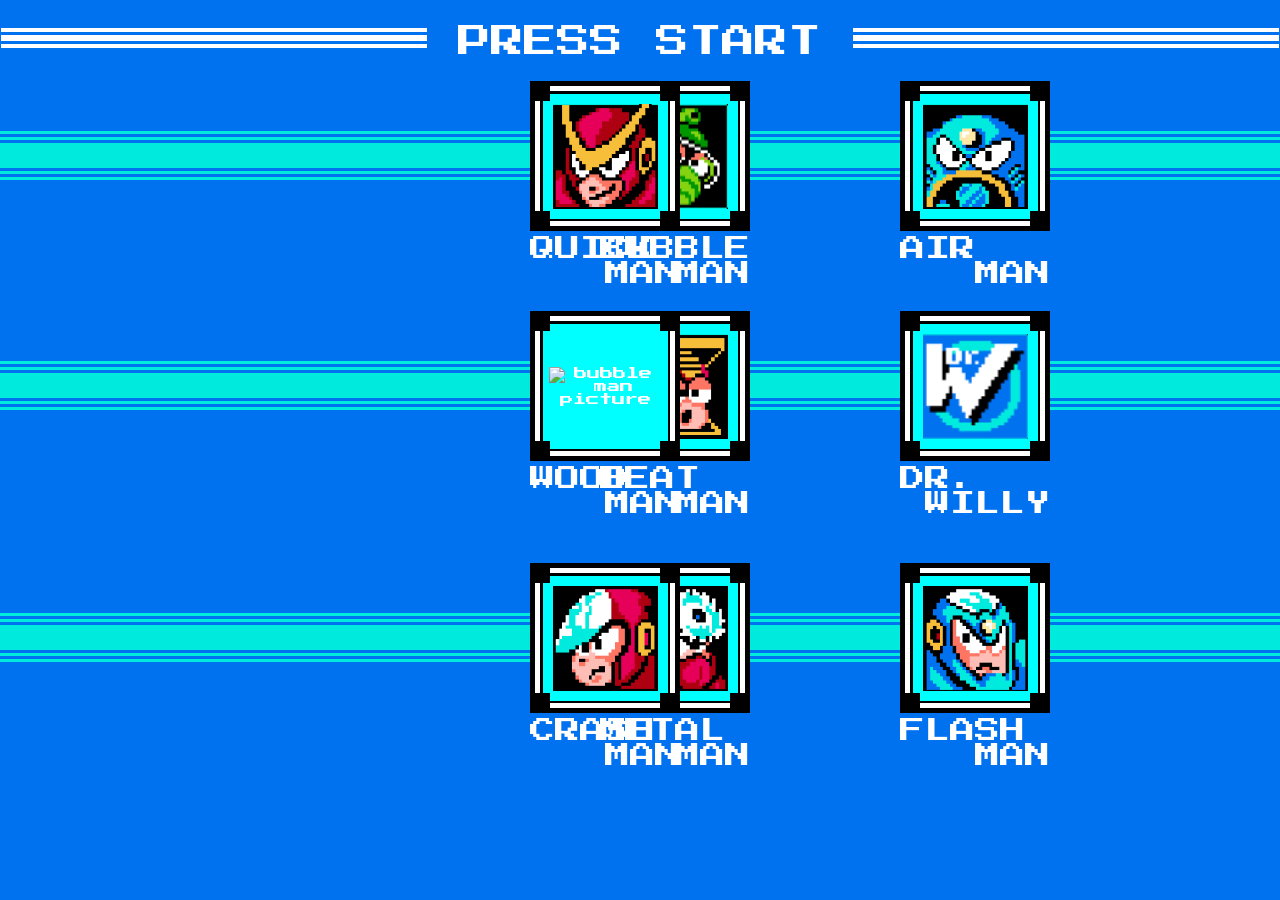
==== index.html @ 751d9ffd "Add files via upload" ====
<!DOCTYPE html>

	<html lang="en">
	
	<head>
	
		<title> External Style </title>
		
		<meta charset="utf-8">
		<meta name="description" content="External Styling/Mega Man 2 Overviw">
		<meta name="keywords" content="Mega Man, Quick Man, Metal Man, Air Man, Bubble Man, Heat Man, Wood Man, Crash Man, Flash Man">
		<meta anem="viewport" contnet="width=device-width, initial-scale=1.0">
		<meta http-equiv="refresh" content="200">
		
		<link rel="stylesheet" href="css/externalstyling.css">
		<link href="https://fonts.googleapis.com/css2?family=Press+Start+2P&display=swap" rel="stylesheet">
		
	</head>
	
	<body id="bossselect">
		
		<header id="bosselectheader">
		
			<div id="tlines1">
			
				<hr id="tlines11"><hr id="tlines12"><hr id="tlines11">
				
			</div>
			
			<div id="pressstart1">
			
				<p> PRESS START </p>
			
			</div>
			
			<div id="tlines2">
			
				<hr id="tlines11"><hr id="tlines12"><hr id="tlines11">
				
			</div>
			
		</header>
		
		<div id="row1index">
		
			<div id="row1hr">
			
				<hr id="r1l"><hr id="r1l"><hr id="r1l2"><hr id="r1l"><hr id="r1l">
				
			</div>
			
			<div class="bs" id="bubblemanbs">
				
				<div id="blackborder">
					<div id="bmb1">
					</div>
					<div id="bmb2">
					</div>
					<div id="bmb3">
					</div>
					<div id="bmb4">
					</div>
					<div id="whiteborder">
						<div id="blackborder2">
							<div id="cyanborder">
									
								<a href="bubbleman.html">
								
									<button id="bmbutton">
										<img id="bmhs" src="images/bubblemanheadshot.png" alt="bubble man picture">
									</button>
										
								</a>
									
							</div>
						</div>
					</div>
				</div>
					
				<div id="bmn">
					
					<p> BUBBLE</p><p class="man"> MAN </p>
					
				</div>
					
			</div>
			
			<div class="bs" id="airmanbs">
			
				<div id="blackborder">
					<div id="bmb1">
					</div>
					<div id="bmb2">
					</div>
					<div id="bmb3">
					</div>
					<div id="bmb4">
					</div>
					<div id="whiteborder">
						<div id="blackborder2">
							<div id="cyanborder">
									
								<a href="airman.html">
								
									<button id="bmbutton">
										<img id="bmhs" src="images/airmanheadshot.png" alt="bubble man picture">
									</button>
										
								</a>
									
							</div>
						</div>
					</div>
				</div>
				
				<div id="bmn">
					
					<p> AIR</p><p class="man"> MAN </p>
					
				</div>
			
			</div>
			<div class="bs" id="quickmanbs">
			
				<div id="blackborder">
					<div id="bmb1">
					</div>
					<div id="bmb2">
					</div>
					<div id="bmb3">
					</div>
					<div id="bmb4">
					</div>
					<div id="whiteborder">
						<div id="blackborder2">
							<div id="cyanborder">
									
								<a href="quickman.html">
								
									<button id="bmbutton">
										<img id="bmhs" src="images/quickmanheadshot.png" alt="bubble man picture">
									</button>
										
								</a>
									
							</div>
						</div>
					</div>
				</div>
					
				<div id="bmn">
					
					<p> QUICK</p><p class="man"> MAN </p>
					
				</div>
			</div>
		</div>
		
		<div id="row2index">
		
			<div id="row2hr">
			
				<hr id="r1l"><hr id="r1l"><hr id="r1l2"><hr id="r1l"><hr id="r1l">
				
			</div>
			
			<div class="bs" id="bubblemanbs">
				
				<div id="blackborder">
					<div id="bmb1">
					</div>
					<div id="bmb2">
					</div>
					<div id="bmb3">
					</div>
					<div id="bmb4">
					</div>
					<div id="whiteborder">
						<div id="blackborder2">
							<div id="cyanborder">
									
								<a href="heatman.html">
								
									<button id="bmbutton">
										<img id="bmhs" src="images/heatmanheadshot.png" alt="bubble man picture">
									</button>
										
								</a>
									
							</div>
						</div>
					</div>
				</div>
					
				<div id="bmn">
					
					<p> HEAT</p><p class="man"> MAN </p>
					
				</div>
					
			</div>
			
			<div class="bs" id="airmanbs">
			
				<div id="blackborder">
					<div id="bmb1">
					</div>
					<div id="bmb2">
					</div>
					<div id="bmb3">
					</div>
					<div id="bmb4">
					</div>
					<div id="whiteborder">
						<div id="blackborder2">
							<div id="cyanborder">
									
								<a href="#">
								
									<button id="bmbutton">
										<img id="bmhs" src="images/drwillyheadshot.png" alt="bubble man picture">
									</button>
										
								</a>
									
							</div>
						</div>
					</div>
				</div>
				
				<div id="bmn">
					
					<p> DR.</p><p class="man"> WILLY </p>
					
				</div>
			
			</div>
			<div class="bs" id="quickmanbs">
			
				<div id="blackborder">
					<div id="bmb1">
					</div>
					<div id="bmb2">
					</div>
					<div id="bmb3">
					</div>
					<div id="bmb4">
					</div>
					<div id="whiteborder">
						<div id="blackborder2">
							<div id="cyanborder">
									
								<a href="woodman.html">
								
									<button id="bmbutton">
										<img id="bmhs" src="images/woodmanheadshot.png" alt="bubble man picture">
									</button>
										
								</a>
									
							</div>
						</div>
					</div>
				</div>
					
				<div id="bmn">
					
					<p> WOOD</p><p class="man"> MAN </p>
					
				</div>
		</div>
		
		<div id="row3index">
		
			<div id="row2hr">
			
				<hr id="r1l"><hr id="r1l"><hr id="r1l2"><hr id="r1l"><hr id="r1l">
				
			</div>
			
			<div class="bs" id="bubblemanbs">
				
				<div id="blackborder">
					<div id="bmb1">
					</div>
					<div id="bmb2">
					</div>
					<div id="bmb3">
					</div>
					<div id="bmb4">
					</div>
					<div id="whiteborder">
						<div id="blackborder2">
							<div id="cyanborder">
									
								<a href="metalman.html">
								
									<button id="bmbutton">
										<img id="bmhs" src="images/metalmanheadshot.png" alt="bubble man picture">
									</button>
										
								</a>
									
							</div>
						</div>
					</div>
				</div>
					
				<div id="bmn">
					
					<p> METAL</p><p class="man"> MAN </p>
					
				</div>
					
			</div>
			
			<div class="bs" id="airmanbs">
			
				<div id="blackborder">
					<div id="bmb1">
					</div>
					<div id="bmb2">
					</div>
					<div id="bmb3">
					</div>
					<div id="bmb4">
					</div>
					<div id="whiteborder">
						<div id="blackborder2">
							<div id="cyanborder">
									
								<a href="flashman.html">
								
									<button id="bmbutton">
										<img id="bmhs" src="images/flashmanheadshot.png" alt="bubble man picture">
									</button>
										
								</a>
									
							</div>
						</div>
					</div>
				</div>
				
				<div id="bmn">
					
					<p> FLASH</p><p class="man"> MAN </p>
					
				</div>
			
			</div>
			<div class="bs" id="quickmanbs">
			
				<div id="blackborder">
					<div id="bmb1">
					</div>
					<div id="bmb2">
					</div>
					<div id="bmb3">
					</div>
					<div id="bmb4">
					</div>
					<div id="whiteborder">
						<div id="blackborder2">
							<div id="cyanborder">
									
								<a href="crashman.html">
								
									<button id="bmbutton">
										<img id="bmhs" src="images/crashmanheadshot.png" alt="bubble man picture">
									</button>
										
								</a>
									
							</div>
						</div>
					</div>
				</div>
					
				<div id="bmn">
					
					<p> CRASH</p><p class="man"> MAN </p>
					
				</div>
		</div>
		
	</body>
		
</html>
---- css/externalstyling.css ----
*{
	margin: 0px;
	font-family: 'Press Start 2P';
	color: white;
}
#metalman{
	background-color: #e6194a;
}
#bubbleman{
	background-color: #00b200;
}
#airman{
	background-color: #0062e7;
}
#quickman{
	background-color: #e00058;
}
#heatman{
	background-color: #bc0031;
}
#woodman{
	background-color: #f0671c;
}
#flashman{
	background-color: #0057f7;
}
#crashman{
	background-color: #fa3a03;
}
#bubblemanheader{
	height: 255px;
	width: 99%;
	display: flex;
}
#airmanheader{
	height: 255px;
	width: 99%;
	display: flex;
}
#quickmanheader{
	height: 255px;
	width: 99%;
	display: flex;
}
#heatmanheader{
	height: 255px;
	width: 99%;
	display: flex;
}
#woodmanheader{
	height: 255px;
	width: 99%;
	display: flex;
}
#flashmanheader{
	height: 255px;
	width: 99%;
	display: flex;
}
#crashmanheader{
	height: 255px;
	width: 99%;
	display: flex;
}
#emptyspace2{
	background-image: linear-gradient(to right, #000, #00b200);
	height: 250px;
	width: 2%;
}
#infomm{
	height: 300px;
	width: 100%;
	display: flex;
}
#tipsmm{
	width: 33.3%;
	height: 300px;
}
#gamerolemm{
	width: 33.3%;
	height: 300px;
}
#abilitiesmm{
	width: 33.3%;
	height: 300px;
}
#tipsmm li{
	color: #e3e3e3;
}
#metalmanheader{
	height: 255px;
	width: 99%;
	display: flex;
}
#emptyspace1{
	background-image: linear-gradient(to right, #000, #e6194a);
	height: 250px;
	width: 2%;
}
#emptyspace3{
	background-image: linear-gradient(to right, #000, #0062e7);
	height: 250px;
	width: 2%;
}
#megamanlogo{
	height: 250px;
	width: 24%;
}
#bossname{
	height: 250px;
	width: 74%;
	align-items: center;
	justify-content: center;
	display: flex;
	font-size: 40px;
	color: #e3e3e3;
	text-transform: uppercase;
}
nav a{
	color: white;
	text-decoration: none;
	margin-right: 10px;
	margin-left: 10px;
	cursor: pointer;
	background-color: #f7b401;
	padding: 5px;
}
nav a:hover{
	text-decoration: underline;
	color: #e3e3e3;
}
nav{
	height: 100px;
	margin-top: 10px;
	margin-bottom: 10px;
	align-items: center;
	justify-content: center;
	display: flex;
}
#metalmanpic{
	height: 170px;
	width: 100%;
	align-items: center;
	justify-content: center;
	display: flex;
}
#bubblemanpic{
	height: 170px;
	width: 100%;
	align-items: center;
	justify-content: center;
	display: flex;
}
#airmanpic{
	height: 170px;
	width: 100%;
	align-items: center;
	justify-content: center;
	display: flex;
}
#quickmanpic{
	height: 170px;
	width: 100%;
	align-items: center;
	justify-content: center;
	display: flex;
}
#emptyspace4{
	background-image: linear-gradient(to right, #000, #e00058);
	height: 250px;
	width: 2%;
}
#heatmanpic{
	height: 170px;
	width: 100%;
	align-items: center;
	justify-content: center;
	display: flex;
}
#emptyspace5{
	background-image: linear-gradient(to right, #000, #bc0031);
	height: 250px;
	width: 2%;
}
#woodmanpic{
	height: 170px;
	width: 100%;
	align-items: center;
	justify-content: center;
	display: flex;
}
#emptyspace6{
	background-image: linear-gradient(to right, #000, #f0671c);
	height: 250px;
	width: 2%;
}
#flashmanpic{
	height: 170px;
	width: 100%;
	align-items: center;
	justify-content: center;
	display: flex;
}
#emptyspace7{
	background-image: linear-gradient(to right, #000, #0057f7);
	height: 250px;
	width: 2%;
}
#crashmanpic{
	height: 170px;
	width: 100%;
	align-items: center;
	justify-content: center;
	display: flex;
}
#emptyspace8{
	background-image: linear-gradient(to right, #000, #fa3a03);
	height: 250px;
	width: 2%;
}
.metalmanpic{
	height: 100%;
	width: auto;
	margin-left: 10px;
	margin-right: 10px;
}
.bubblemanpic{
	height: 100%;
	width: auto;
	margin-left: 10px;
	margin-right: 10px;
}
.airmanpic{
	height: 100%;
	width: auto;
	margin-left: 10px;
	margin-right: 10px;
}
.quickmanpic{
	height: 100%;
	width: auto;
	margin-left: 10px;
	margin-right: 10px;
}
.heatmanpic{
	height: 100%;
	width: auto;
	margin-left: 10px;
	margin-right: 10px;
}
.woodmanpic{
	height: 100%;
	width: auto;
	margin-left: 10px;
	margin-right: 10px;
}
.flashmanpic{
	height: 100%;
	width: auto;
	margin-left: 10px;
	margin-right: 10px;
}
.crashmanpic{
	height: 100%;
	width: auto;
	margin-left: 10px;
	margin-right: 10px;
}
#metalmanstage{
	height: 600px;
	width: 100%;
	align-items: center;
	justify-content: center;
	display: flex;
}
#bubblelmanstage{
	height: 600px;
	width: 100%;
	align-items: center;
	justify-content: center;
	display: flex;
}
#airmanstage{
	height: 600px;
	width: 100%;
	align-items: center;
	justify-content: center;
	display: flex;
}
#quickmanstage{
	height: 600px;
	width: 100%;
	align-items: center;
	justify-content: center;
	display: flex;
}
#heatmanstage{
	height: 600px;
	width: 100%;
	align-items: center;
	justify-content: center;
	display: flex;
}
#woodmanstage{
	height: 600px;
	width: 100%;
	align-items: center;
	justify-content: center;
	display: flex;
}
#flashmanstage{
	height: 600px;
	width: 100%;
	align-items: center;
	justify-content: center;
	display: flex;
}
#crashmanstage{
	height: 600px;
	width: 100%;
	align-items: center;
	justify-content: center;
	display: flex;
}
#bossselect{
	background-color: #0071ef;
}
#bosselectheader{
	margin-top: 25px;
	align-items: center;
	justify-content: center;
	display: flex;
}
#tlines1, #tlines2, #pressstart1{
	height: 100px;
	width: 33.3%;
}
#pressstart1{
	font-size: 25pt;
	color: white;
	text-align: center;
}
#tlines11{
	height: 4px;
	background-color: white;
	margin-top: 3px;
	margin-bottom: 3px;
	border: none;
}
#tlines12{
	height: 6px;
	background-color: white;
	margin-top: 3px;
	margin-bottom: 3px;
	border: none;
}
#row1index{
	height: 250px;
	width: 100%;
	position: relative;
	top: 3px;
}
#row1hr{
	height: 100px;
	width: 100%;
	z-index: 1;
}
#r1l{
	height: 3px;
	background-color: #00ebde;
	border: none;
	margin-top: 3px;
	margin-bottom: 3px;
}
#r1l2{
	height: 25px;
	background-color: #00ebde;
	border: none;
	margin-top: 3px;
	margin-bottom: 3px;
}
#bubblemanbs{
	position: absolute;
	top: -50px;
	left: 600px;
}
#row2index{
	height: 250px;
	width: 100%;
	position: relative;
	top: -20px;
}
#row3index{
	height: 250px;
	width: 100%;
	position: relative;
	top: 200px;
}
#blackborder{
	height: 150px;
	width: 150px;
	background-color: black;
	position: relative;
	align-items: center;
	justify-content: center;
	display: flex;
}
#whiteborder{
	height: 140px;
	width: 140px;
	background-color: white;
	align-items: center;
	justify-content: center;
	display: flex;
}
#blackborder2{
	height: 130px;
	width: 130px;
	background-color: black;
	align-items: center;
	justify-content: center;
	display: flex;
}
#cyanborder{
	height: 125px;
	width: 125px;
	background-color: cyan;
	align-items: center;
	justify-content: center;
	display: flex;
}
#bmhs{
	height: 105px;
	width: 105px;
}
#bmn{
	margin-top: 5px;
	font-size: 19pt;
}
#bmbutton{
	background: transparent;
	border: none;
}
.man{
	text-align: right;
}
#airmanbs{
	position: absolute;
	top: -50px;
	left: 900px;
}
#quickmanbs{
	position: absolute;
	top: -50px;
	right: 600px;
}
#bmb1, #bmb2, #bmb3, #bmb4{
	background-color: black;
	height: 20px;
	width: 20px;
}
#bmb1{
	position: absolute;
	top: 0px;
	left: 0px;
}
#bmb2{
	position: absolute;
	top: 0px;
	right: 0px;
}
#bmb3{
	position: absolute;
	bottom: 0px;
	left: 0px;
}
#bmb4{
	position: absolute;
	bottom: 0px;
	right: 0px;
}
#sml{
	height: 200px;
	width: 100%;
	align-items: center;
	justify-content: center;
	display: flex;
}
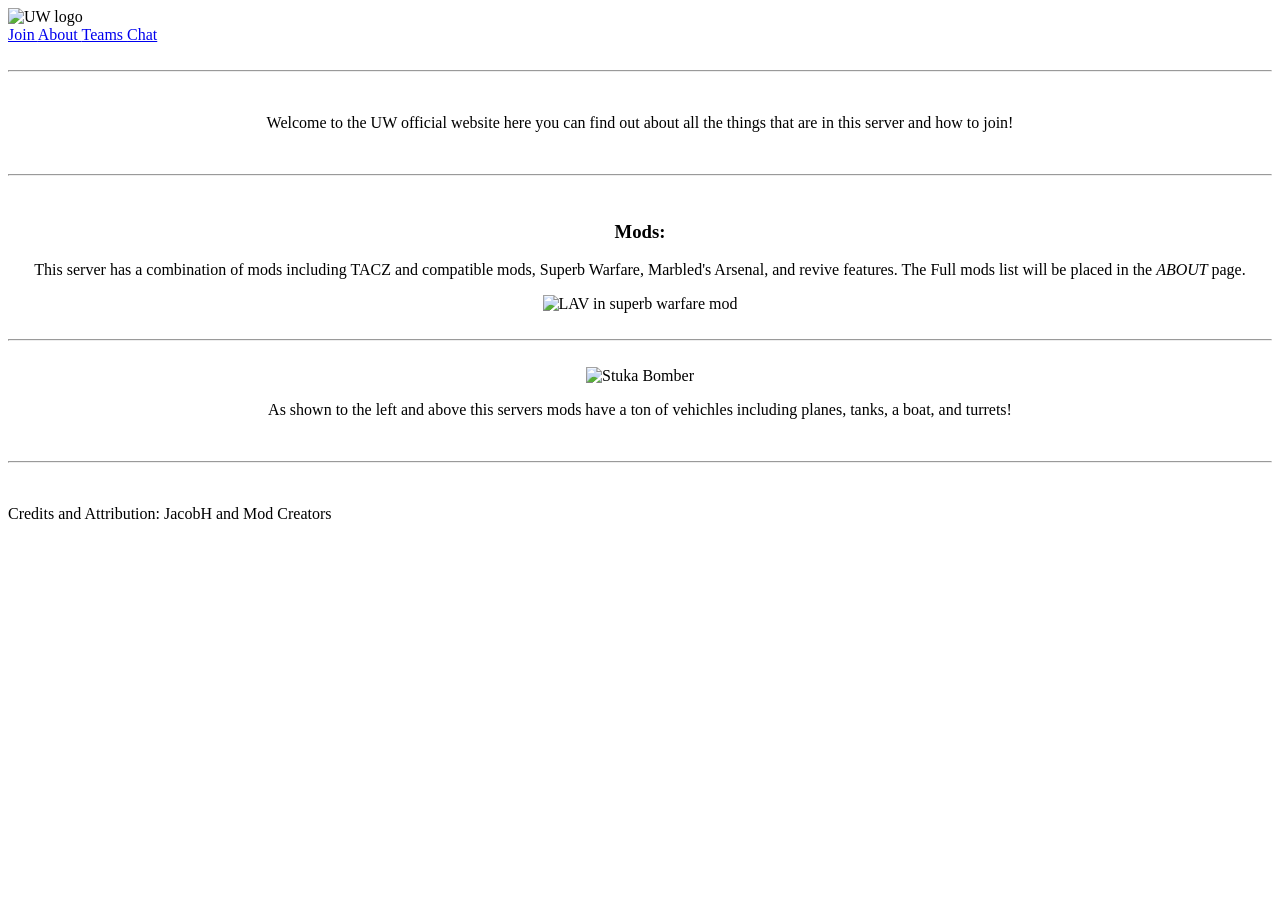
==== commit 4f45da72: "Add files via upload" ====
--- a/index.html
+++ b/index.html
@@ -4,386 +4,85 @@
 	
 	<head>
 	
-		<title> External Style </title>
+		<title> UW Website </title>
 		
 		<meta charset="utf-8">
-		<meta name="description" content="External Styling/Mega Man 2 Overviw">
-		<meta name="keywords" content="Mega Man, Quick Man, Metal Man, Air Man, Bubble Man, Heat Man, Wood Man, Crash Man, Flash Man">
-		<meta anem="viewport" contnet="width=device-width, initial-scale=1.0">
-		<meta http-equiv="refresh" content="200">
-		
-		<link rel="stylesheet" href="css/externalstyling.css">
-		<link href="https://fonts.googleapis.com/css2?family=Press+Start+2P&display=swap" rel="stylesheet">
+		<meta name="description" content="A website with information to the UW server">
+		<meta name="keywords" content="UW, server, minecraft, mods, curseforge">
+		<meta name="author" content="JacobH">
+		<meta name="viewport" content="width=device-width, initial-scale=1.0">
+		<link href="https://fonts.googleapis.com/css2?family=Tektur:wght@400..900&display=swap" rel="stylesheet">
+		<link rel="stylesheet" href="css/uwcss.css">
 		
 	</head>
 	
-	<body id="bossselect">
+	<body>
+	
+		<header id="indexheader">
 		
-		<header id="bosselectheader">
+			<img src="images/uwlogo.png" alt="UW logo" height="100%" width="auto">
+			
+			<nav id="indexnav">
+			
+				<a href="uwjoin.html"> Join </a>
+				<a href="uwabout.html"> About </a>
+				<a href="uwteams.html"> Teams </a>
+				<a href="uwchat.html"> Chat </a>
+				
+			</nav>
 		
-			<div id="tlines1">
+		</header><br><hr><br>
+		
+		<main>
+		
+			<center><section id="indexm1">
 			
-				<hr id="tlines11"><hr id="tlines12"><hr id="tlines11">
-				
-			</div>
-			
-			<div id="pressstart1">
-			
-				<p> PRESS START </p>
-			
-			</div>
-			
-			<div id="tlines2">
-			
-				<hr id="tlines11"><hr id="tlines12"><hr id="tlines11">
-				
-			</div>
-			
-		</header>
-		
-		<div id="row1index">
-		
-			<div id="row1hr">
-			
-				<hr id="r1l"><hr id="r1l"><hr id="r1l2"><hr id="r1l"><hr id="r1l">
-				
-			</div>
-			
-			<div class="bs" id="bubblemanbs">
-				
-				<div id="blackborder">
-					<div id="bmb1">
-					</div>
-					<div id="bmb2">
-					</div>
-					<div id="bmb3">
-					</div>
-					<div id="bmb4">
-					</div>
-					<div id="whiteborder">
-						<div id="blackborder2">
-							<div id="cyanborder">
-									
-								<a href="bubbleman.html">
-								
-									<button id="bmbutton">
-										<img id="bmhs" src="images/bubblemanheadshot.png" alt="bubble man picture">
-									</button>
-										
-								</a>
-									
-							</div>
-						</div>
-					</div>
-				</div>
+				<div id="im1center">
 					
-				<div id="bmn">
-					
-					<p> BUBBLE</p><p class="man"> MAN </p>
+					<p id="im1ctext"> Welcome to the UW official website here you can find out about all the things that are in this server and how to join! </p>
 					
 				</div>
-					
-			</div>
+				
+			</section></center><br><hr><br>
 			
-			<div class="bs" id="airmanbs">
+			<center><section id="indexm2">
 			
-				<div id="blackborder">
-					<div id="bmb1">
-					</div>
-					<div id="bmb2">
-					</div>
-					<div id="bmb3">
-					</div>
-					<div id="bmb4">
-					</div>
-					<div id="whiteborder">
-						<div id="blackborder2">
-							<div id="cyanborder">
-									
-								<a href="airman.html">
-								
-									<button id="bmbutton">
-										<img id="bmhs" src="images/airmanheadshot.png" alt="bubble man picture">
-									</button>
-										
-								</a>
-									
-							</div>
-						</div>
-					</div>
+				<div id="im2left">
+				
+					<h3> Mods: </h3><p>This server has a combination of mods including TACZ and compatible mods, Superb Warfare, Marbled's Arsenal, and revive features. The Full mods list will be placed in the <i> ABOUT </i> page.</p>
+				
 				</div>
 				
-				<div id="bmn">
+				<div id="im2right">
+				
+					<img id="im2rightimg" src="images/lavss.png" alt="LAV in superb warfare mod" height="100%" width="100%">
 					
-					<p> AIR</p><p class="man"> MAN </p>
+				</div>
+				
+			<section></center><br><hr><br>
+			
+			<center><section id="indexm3">
+			
+				<div id="im3left">
+				
+					<img id="im3leftimg" src="images/stukass.png" alt="Stuka Bomber" height="100%" width="100%">
+					
+				</div>
+				
+				<div id="im3right">
+				
+					<p id="im3rtxt"> As shown to the left and above this servers mods have a ton of vehichles including planes, tanks, a boat, and turrets! </p>
 					
 				</div>
 			
-			</div>
-			<div class="bs" id="quickmanbs">
+		</main><br><hr><br>
+		
+		<footer id="indexfooter">
+		
+			<p id="iftxt"> Credits and Attribution: JacobH and Mod Creators </p>
 			
-				<div id="blackborder">
-					<div id="bmb1">
-					</div>
-					<div id="bmb2">
-					</div>
-					<div id="bmb3">
-					</div>
-					<div id="bmb4">
-					</div>
-					<div id="whiteborder">
-						<div id="blackborder2">
-							<div id="cyanborder">
-									
-								<a href="quickman.html">
-								
-									<button id="bmbutton">
-										<img id="bmhs" src="images/quickmanheadshot.png" alt="bubble man picture">
-									</button>
-										
-								</a>
-									
-							</div>
-						</div>
-					</div>
-				</div>
-					
-				<div id="bmn">
-					
-					<p> QUICK</p><p class="man"> MAN </p>
-					
-				</div>
-			</div>
-		</div>
-		
-		<div id="row2index">
-		
-			<div id="row2hr">
-			
-				<hr id="r1l"><hr id="r1l"><hr id="r1l2"><hr id="r1l"><hr id="r1l">
-				
-			</div>
-			
-			<div class="bs" id="bubblemanbs">
-				
-				<div id="blackborder">
-					<div id="bmb1">
-					</div>
-					<div id="bmb2">
-					</div>
-					<div id="bmb3">
-					</div>
-					<div id="bmb4">
-					</div>
-					<div id="whiteborder">
-						<div id="blackborder2">
-							<div id="cyanborder">
-									
-								<a href="heatman.html">
-								
-									<button id="bmbutton">
-										<img id="bmhs" src="images/heatmanheadshot.png" alt="bubble man picture">
-									</button>
-										
-								</a>
-									
-							</div>
-						</div>
-					</div>
-				</div>
-					
-				<div id="bmn">
-					
-					<p> HEAT</p><p class="man"> MAN </p>
-					
-				</div>
-					
-			</div>
-			
-			<div class="bs" id="airmanbs">
-			
-				<div id="blackborder">
-					<div id="bmb1">
-					</div>
-					<div id="bmb2">
-					</div>
-					<div id="bmb3">
-					</div>
-					<div id="bmb4">
-					</div>
-					<div id="whiteborder">
-						<div id="blackborder2">
-							<div id="cyanborder">
-									
-								<a href="#">
-								
-									<button id="bmbutton">
-										<img id="bmhs" src="images/drwillyheadshot.png" alt="bubble man picture">
-									</button>
-										
-								</a>
-									
-							</div>
-						</div>
-					</div>
-				</div>
-				
-				<div id="bmn">
-					
-					<p> DR.</p><p class="man"> WILLY </p>
-					
-				</div>
-			
-			</div>
-			<div class="bs" id="quickmanbs">
-			
-				<div id="blackborder">
-					<div id="bmb1">
-					</div>
-					<div id="bmb2">
-					</div>
-					<div id="bmb3">
-					</div>
-					<div id="bmb4">
-					</div>
-					<div id="whiteborder">
-						<div id="blackborder2">
-							<div id="cyanborder">
-									
-								<a href="woodman.html">
-								
-									<button id="bmbutton">
-										<img id="bmhs" src="images/woodmanheadshot.png" alt="bubble man picture">
-									</button>
-										
-								</a>
-									
-							</div>
-						</div>
-					</div>
-				</div>
-					
-				<div id="bmn">
-					
-					<p> WOOD</p><p class="man"> MAN </p>
-					
-				</div>
-		</div>
-		
-		<div id="row3index">
-		
-			<div id="row2hr">
-			
-				<hr id="r1l"><hr id="r1l"><hr id="r1l2"><hr id="r1l"><hr id="r1l">
-				
-			</div>
-			
-			<div class="bs" id="bubblemanbs">
-				
-				<div id="blackborder">
-					<div id="bmb1">
-					</div>
-					<div id="bmb2">
-					</div>
-					<div id="bmb3">
-					</div>
-					<div id="bmb4">
-					</div>
-					<div id="whiteborder">
-						<div id="blackborder2">
-							<div id="cyanborder">
-									
-								<a href="metalman.html">
-								
-									<button id="bmbutton">
-										<img id="bmhs" src="images/metalmanheadshot.png" alt="bubble man picture">
-									</button>
-										
-								</a>
-									
-							</div>
-						</div>
-					</div>
-				</div>
-					
-				<div id="bmn">
-					
-					<p> METAL</p><p class="man"> MAN </p>
-					
-				</div>
-					
-			</div>
-			
-			<div class="bs" id="airmanbs">
-			
-				<div id="blackborder">
-					<div id="bmb1">
-					</div>
-					<div id="bmb2">
-					</div>
-					<div id="bmb3">
-					</div>
-					<div id="bmb4">
-					</div>
-					<div id="whiteborder">
-						<div id="blackborder2">
-							<div id="cyanborder">
-									
-								<a href="flashman.html">
-								
-									<button id="bmbutton">
-										<img id="bmhs" src="images/flashmanheadshot.png" alt="bubble man picture">
-									</button>
-										
-								</a>
-									
-							</div>
-						</div>
-					</div>
-				</div>
-				
-				<div id="bmn">
-					
-					<p> FLASH</p><p class="man"> MAN </p>
-					
-				</div>
-			
-			</div>
-			<div class="bs" id="quickmanbs">
-			
-				<div id="blackborder">
-					<div id="bmb1">
-					</div>
-					<div id="bmb2">
-					</div>
-					<div id="bmb3">
-					</div>
-					<div id="bmb4">
-					</div>
-					<div id="whiteborder">
-						<div id="blackborder2">
-							<div id="cyanborder">
-									
-								<a href="crashman.html">
-								
-									<button id="bmbutton">
-										<img id="bmhs" src="images/crashmanheadshot.png" alt="bubble man picture">
-									</button>
-										
-								</a>
-									
-							</div>
-						</div>
-					</div>
-				</div>
-					
-				<div id="bmn">
-					
-					<p> CRASH</p><p class="man"> MAN </p>
-					
-				</div>
-		</div>
+		</footer>
 		
 	</body>
-		
+	
 </html>
